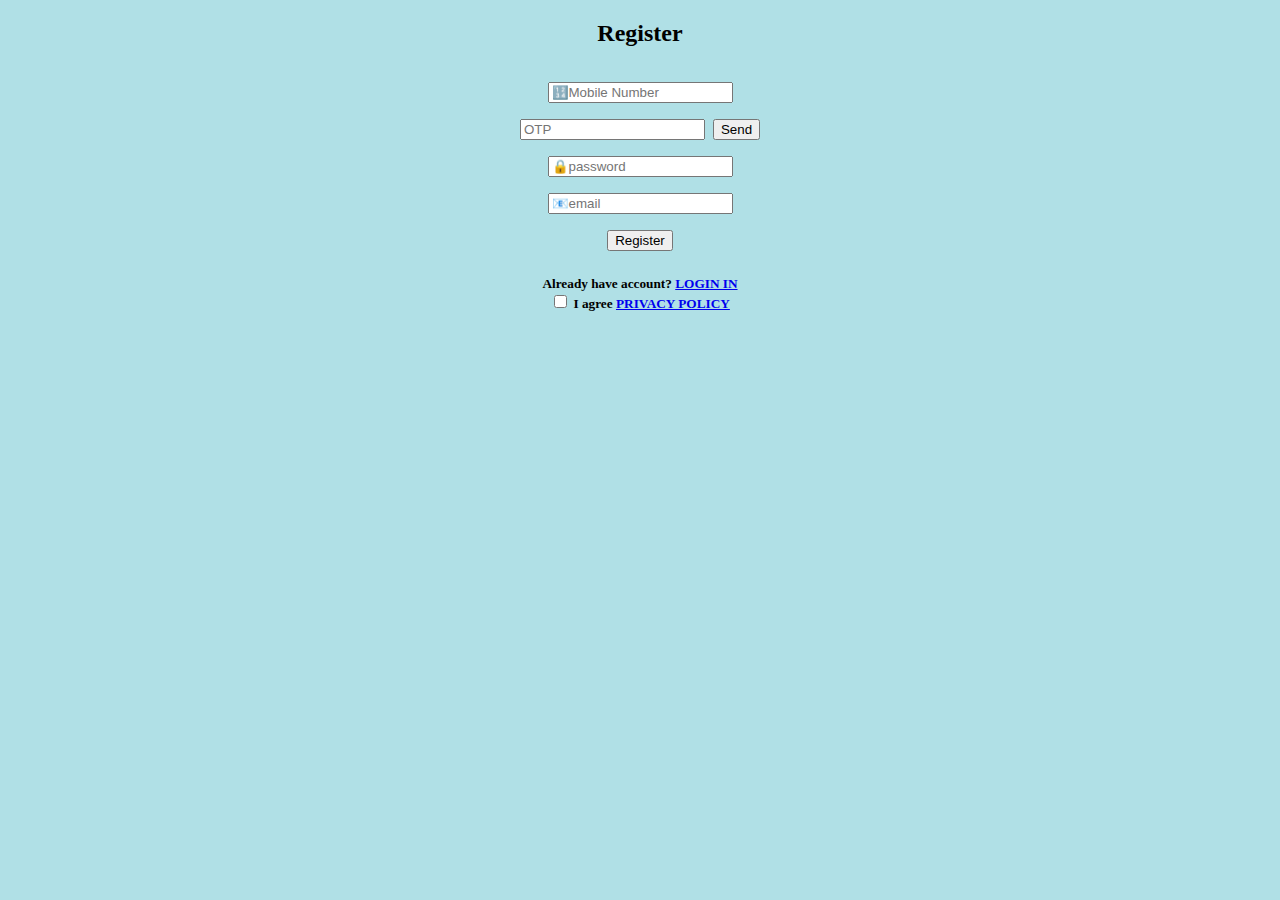
==== index.html @ 13ee98ca "Update index.html" ====
<!DOCTYPE html>
<html lang="en" dir="ltr">

<head>
  <meta charset="utf-8">
  <title>Register</title>
  <link rel="icon" href="favicon.ico">
  <style>
    h1 {
      text-align: center;
    }

    h2 {
      text-align: center;
    }
    h5{
      text-align: center;
    }
  </style>

  <h2>Register</h2>
</head>

<body style="background-color:powderblue;">

  <h1>
    <input type="Mobile Number" name="Mobile Number" placeholder="🔢Mobile Number"><br>
    <input type="Enter the OTP" name="Enter the OTP" placeholder="OTP">
    <button type="button" onclick="alert('OTP has sent')">Send</button><br />
    <input type="password" name="password"  placeholder="🔒password"><br />
    <input type="email" name="Enter the email" placeholder="📧email"><br>

    <a href="Money1.html"><button type="button" onclick="alert('Account has been created')">Register</button></a>

    <br />


  </h1>
  <h5>
    Already have account?
    <a href="Money1.html">LOGIN IN</a><br>
  <input type="checkbox" id="vehicle1" name="vehicle1" placeholder="Bike">
  <label for="vehicle1"> I agree</label>
  <a href="privacy policy.html">PRIVACY POLICY</a><br>

</h5>


</body>

</html>
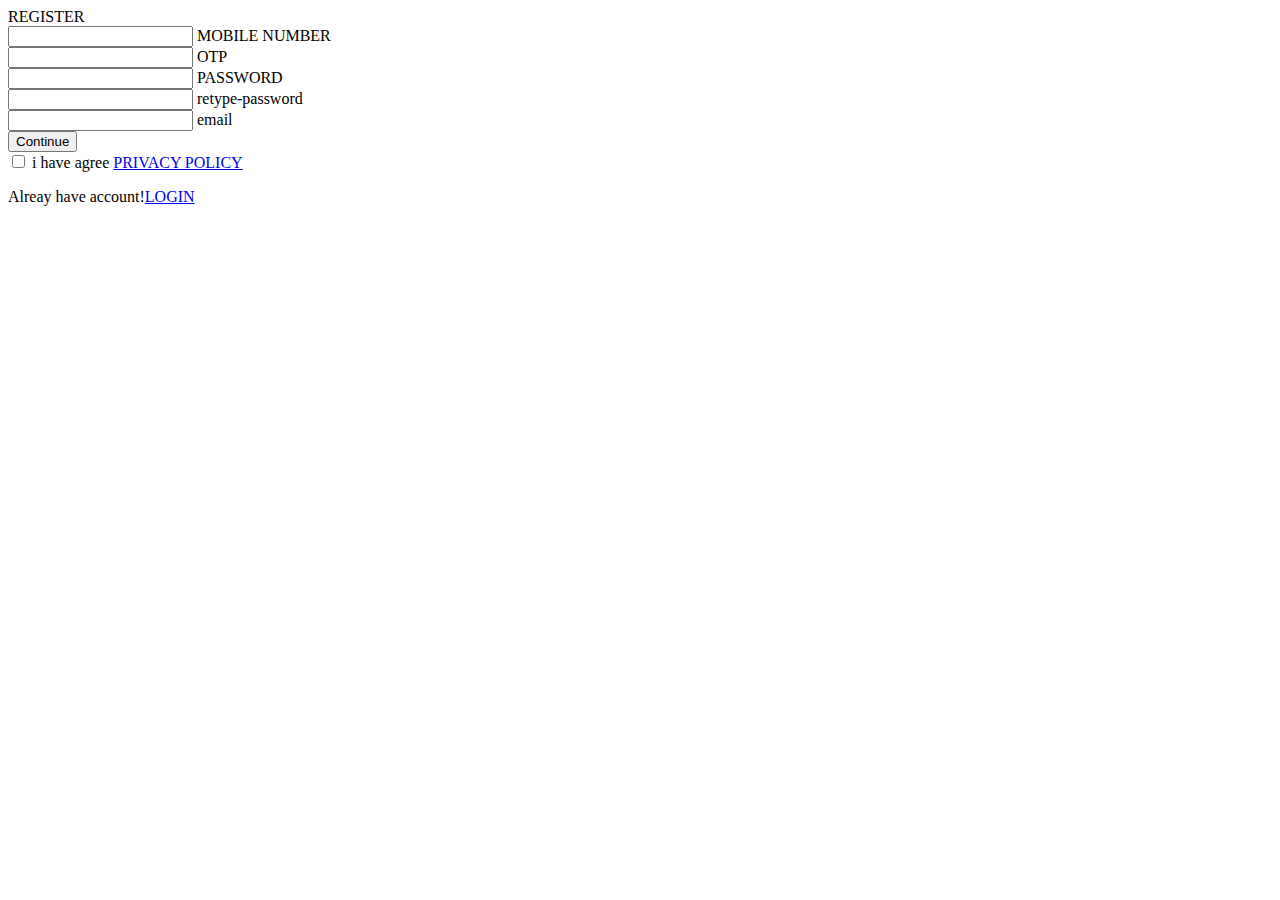
==== commit 72175c4c: "Add files via upload" ====
--- a/index.html
+++ b/index.html
@@ -1,51 +1,52 @@
 <!DOCTYPE html>
 <html lang="en" dir="ltr">
+  <head>
+    <meta charset="utf-8">
+    <link rel="stylesheet" href="register.css">
+    <title>Forget</title>
+  </head>
+  <body>
+    <div class="wrapper">
+      <div class="title">REGISTER</div>
+      <form action="#" >
 
-<head>
-  <meta charset="utf-8">
-  <title>Register</title>
-  <link rel="icon" href="favicon.ico">
-  <style>
-    h1 {
-      text-align: center;
-    }
+        <div class="field">
+        <input type="text" required>
+        <label>MOBILE NUMBER</label>
+      </div>
+      <div class="field">
+        <input type="number"required>
+        <label>OTP</label>
 
-    h2 {
-      text-align: center;
-    }
-    h5{
-      text-align: center;
-    }
-  </style>
+      </div>
+      <div class="field">
+        <input type="PASSWORD"required>
+        <label>PASSWORD</label>
 
-  <h2>Register</h2>
-</head>
+      </div>
+      <div class="field">
+        <input type="retype-password" required>
+        <label>retype-password</label>
+      </div>
+      <div class="field">
+        <input type="email" required>
+        <label>email</label>
 
-<body style="background-color:powderblue;">
-
-  <h1>
-    <input type="Mobile Number" name="Mobile Number" placeholder="🔢Mobile Number"><br>
-    <input type="Enter the OTP" name="Enter the OTP" placeholder="OTP">
-    <button type="button" onclick="alert('OTP has sent')">Send</button><br />
-    <input type="password" name="password"  placeholder="🔒password"><br />
-    <input type="email" name="Enter the email" placeholder="📧email"><br>
-
-    <a href="Money1.html"><button type="button" onclick="alert('Account has been created')">Register</button></a>
-
-    <br />
+      </div>
+      <div class="field">
+        <input type="submit" value="Continue">
+        
+      </div>
+      <div class="checkbox">
+        <input type="checkbox" id="remember-me">
+        <label for="remember-me">i have agree</label>
+        <a href="privacy policy.html">PRIVACY POLICY</a><br>
+      </div>
+      <p>Alreay have account!<a href="Money1.html">LOGIN</a></p>
+      </form>
 
 
-  </h1>
-  <h5>
-    Already have account?
-    <a href="Money1.html">LOGIN IN</a><br>
-  <input type="checkbox" id="vehicle1" name="vehicle1" placeholder="Bike">
-  <label for="vehicle1"> I agree</label>
-  <a href="privacy policy.html">PRIVACY POLICY</a><br>
+    </div>
 
-</h5>
-
-
-</body>
-
+  </body>
 </html>
